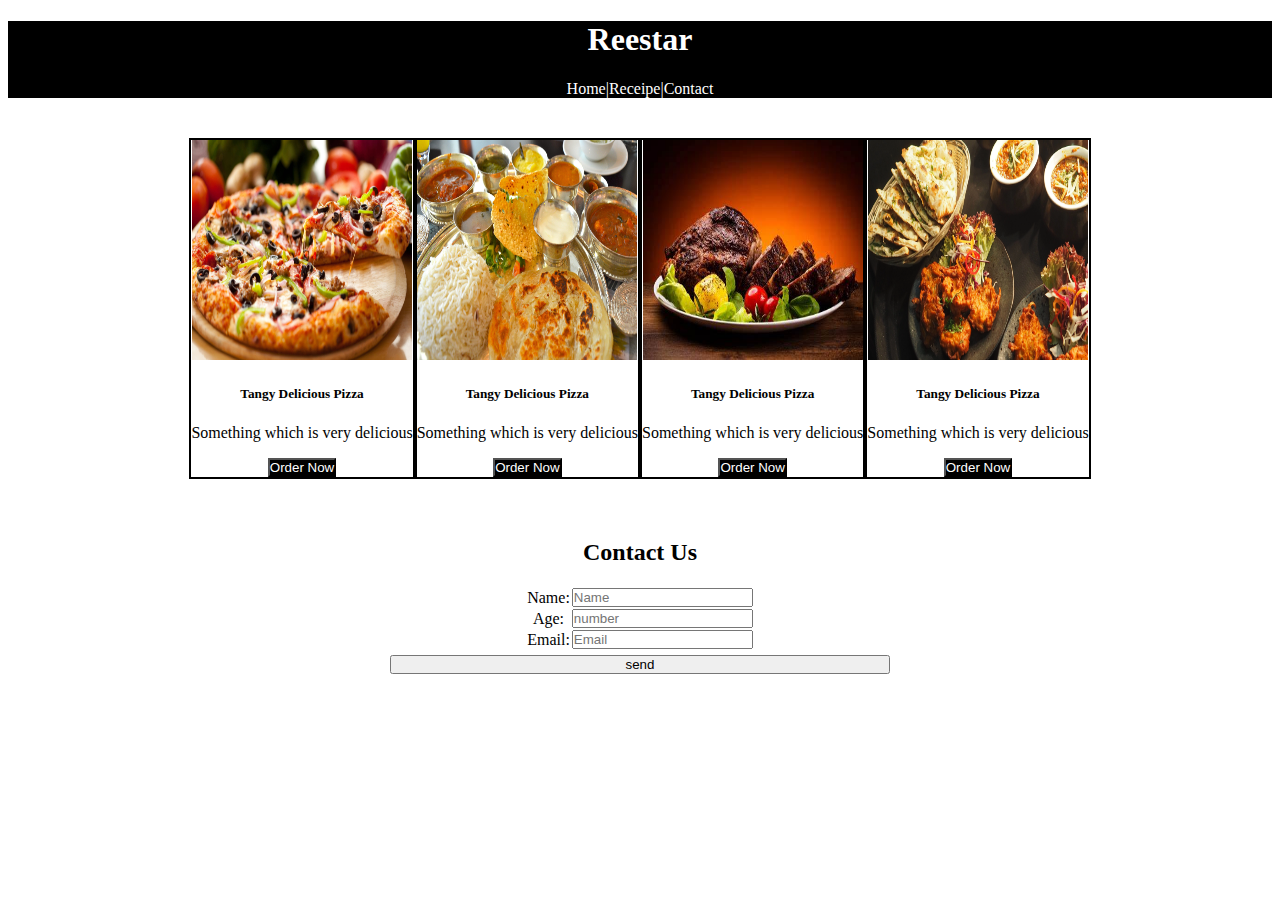
==== index.html @ 2a96274b "Rename reestar.html to index.html" ====
<!DOCTYPE html>
<html lang="en">

<head>
    <meta charset="UTF-8">
    <meta name="viewport" content="width=device-width, initial-scale=1.0">
    <title>Reestar</title>
    <link rel="stylesheet" href="reestar.css">

</head>

<body>
    <div class="header">
        <h1>Reestar</h1>
        <ul>
            <li>Home|</li>
            <li>Receipe|</li>
            <li>Contact</li>
        </ul>
    </div>
    <div class="products">
        <div class="products1">
            <img src="images.jpg" width="220px" height="220px">
            <h5>Tangy Delicious Pizza</h5>
            <p>Something which is very delicious</p>
            <button> Order Now</button>
        </div>

        <div>
            <div class="products1">
                <img src="/1739009.jpg" width="220px" height="220px">
                <h5>Tangy Delicious Pizza</h5>
                <p>Something which is very delicious</p>
                <button> Order Now</button>
            </div>
        </div>
        <div>
            <div class="products1">
                <img src="/OIP.jfif" width="220px" height="220px">
                <h5>Tangy Delicious Pizza</h5>
                <p>Something which is very delicious</p>
                <button> Order Now</button>
            </div>

        </div>
        <div>
            <div class="products1">
                <img src="/wp3724333.webp" width="220px" height="220px">
                <h5>Tangy Delicious Pizza</h5>
                <p>Something which is very delicious</p>
                <button> Order Now</button>
            </div>
        </div>
    </div>
    <div class="Contact">
        <h2>Contact Us</h2>
        <div class="table1">
            <table>
                <form action="">
                    <tr>
                        <td>Name:</td>
                        <td><input type="name" placeholder="Name"></td>
                    </tr>
                    <tr>
                        <td>Age:</td>
                        <td><input type="number" placeholder="number"></td>
                    </tr>
                    <tr>
                        <td>Email:</td>
                        <td><input type="mail" placeholder="Email"></td>
                    </tr>
                </form>
            </table>
        </div>
        <button id="btn">send</button>



    </div>


</body>

</html>
---- reestar.css ----
*{
   
    padding: 0px;
    box-sizing: border-box;
}
.header{
    text-align: center;
    list-style: none;  
    text-align: center; 
    justify-content: center;
    background-color: black;
    color: white;
}



ul,li{
    display:flex;
    justify-content: center;
    flex-wrap: wrap;
}


li:hover{
    cursor: pointer;
    color:lightblue;

}


.products1 {
   
 border: 2px solid black;
display: inline-block;

}
.products{
    display: flex;
    text-align: center;
    justify-content: center;
    align-items: center;
    margin-top: 40px;
    flex-wrap: wrap;
}

.products button{
    background-color: black;
    color: white;
  
}
.products button:hover{
    cursor:progress;
    background-color:orange;
}

 .Contact{
   
   text-align: center;
   margin-top: 60PX;  
 
}


#btn{
width: 500px;

}
table{
   display: inline-block;
}

 .contact button{
    background-color: yellow;
 }
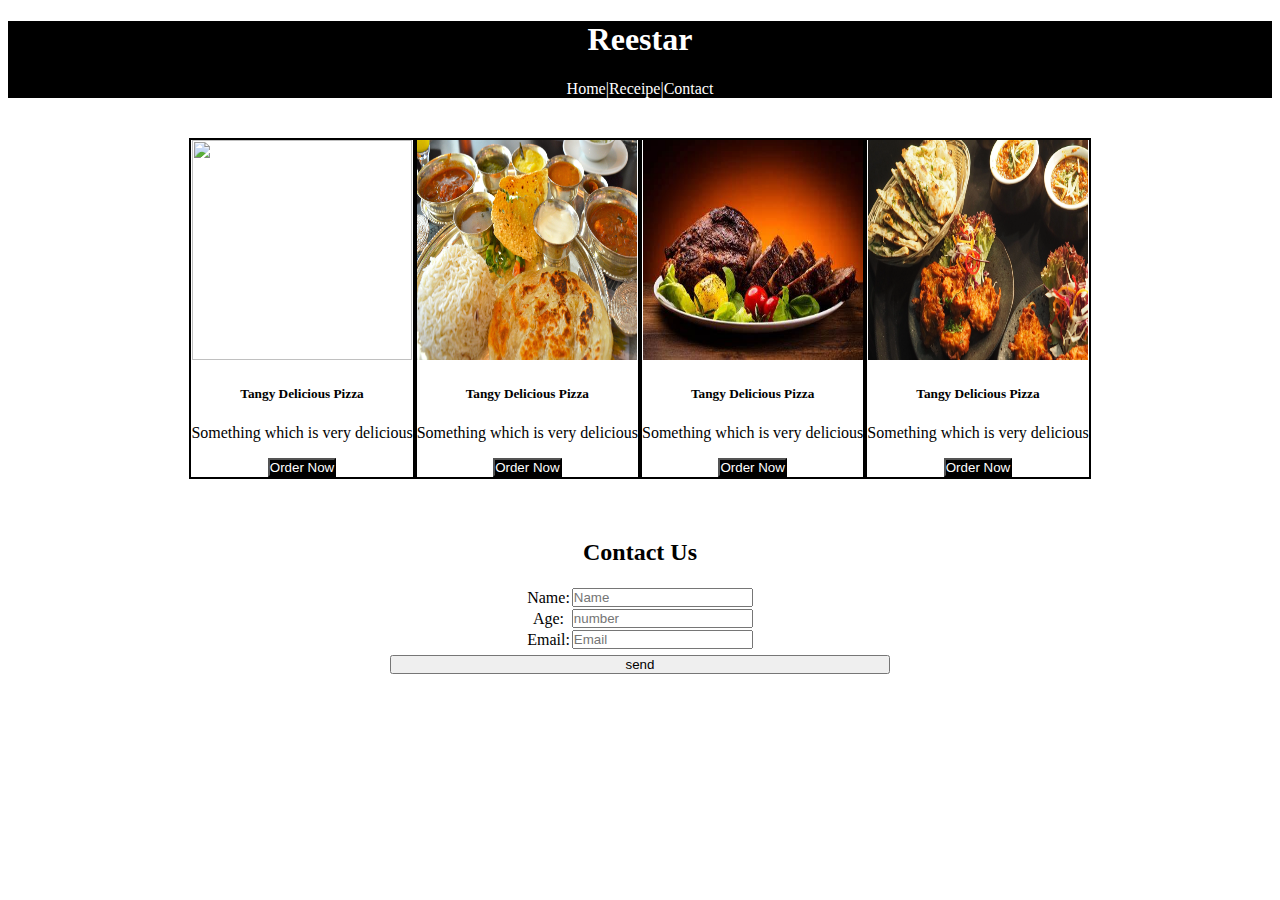
==== commit add5e862: "Update index.html" ====
--- a/index.html
+++ b/index.html
@@ -5,7 +5,7 @@
     <meta charset="UTF-8">
     <meta name="viewport" content="width=device-width, initial-scale=1.0">
     <title>Reestar</title>
-    <link rel="stylesheet" href="reestar.css">
+    <link rel="stylesheet" href="style.css">
 
 </head>
 
@@ -20,7 +20,7 @@
     </div>
     <div class="products">
         <div class="products1">
-            <img src="images.jpg" width="220px" height="220px">
+            <img src="image.jpg" width="220px" height="220px">
             <h5>Tangy Delicious Pizza</h5>
             <p>Something which is very delicious</p>
             <button> Order Now</button>
--- a/style.css
+++ b/style.css
@@ -0,0 +1,75 @@
+*{
+   
+    padding: 0px;
+    box-sizing: border-box;
+}
+.header{
+    text-align: center;
+    list-style: none;  
+    text-align: center; 
+    justify-content: center;
+    background-color: black;
+    color: white;
+}
+
+
+
+ul,li{
+    display:flex;
+    justify-content: center;
+    flex-wrap: wrap;
+}
+
+
+li:hover{
+    cursor: pointer;
+    color:lightblue;
+
+}
+
+
+.products1 {
+   
+ border: 2px solid black;
+display: inline-block;
+
+}
+.products{
+    display: flex;
+    text-align: center;
+    justify-content: center;
+    align-items: center;
+    margin-top: 40px;
+    flex-wrap: wrap;
+}
+
+.products button{
+    background-color: black;
+    color: white;
+  
+}
+.products button:hover{
+    cursor:progress;
+    background-color:orange;
+}
+
+ .Contact{
+   
+   text-align: center;
+   margin-top: 60PX;  
+ 
+}
+
+
+#btn{
+width: 500px;
+
+}
+table{
+   display: inline-block;
+}
+
+ .contact button{
+    background-color: yellow;
+ }
+    
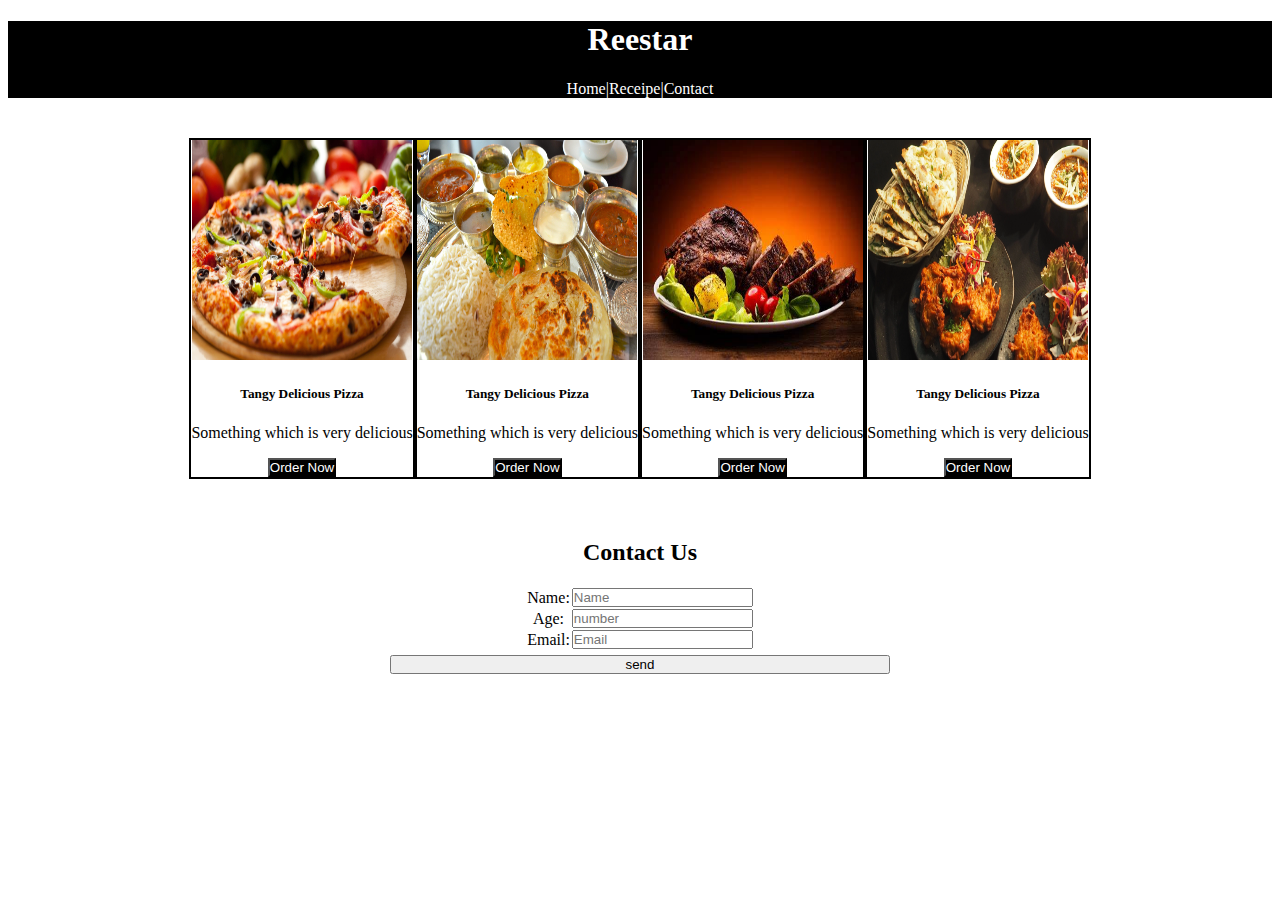
==== commit 854d4033: "Update index.html" ====
--- a/index.html
+++ b/index.html
@@ -28,7 +28,7 @@
 
         <div>
             <div class="products1">
-                <img src="/1739009.jpg" width="220px" height="220px">
+                <img src="images/1739009.jpg" width="220px" height="220px">
                 <h5>Tangy Delicious Pizza</h5>
                 <p>Something which is very delicious</p>
                 <button> Order Now</button>
@@ -36,7 +36,7 @@
         </div>
         <div>
             <div class="products1">
-                <img src="/OIP.jfif" width="220px" height="220px">
+                <img src="images/OIP.jfif" width="220px" height="220px">
                 <h5>Tangy Delicious Pizza</h5>
                 <p>Something which is very delicious</p>
                 <button> Order Now</button>
